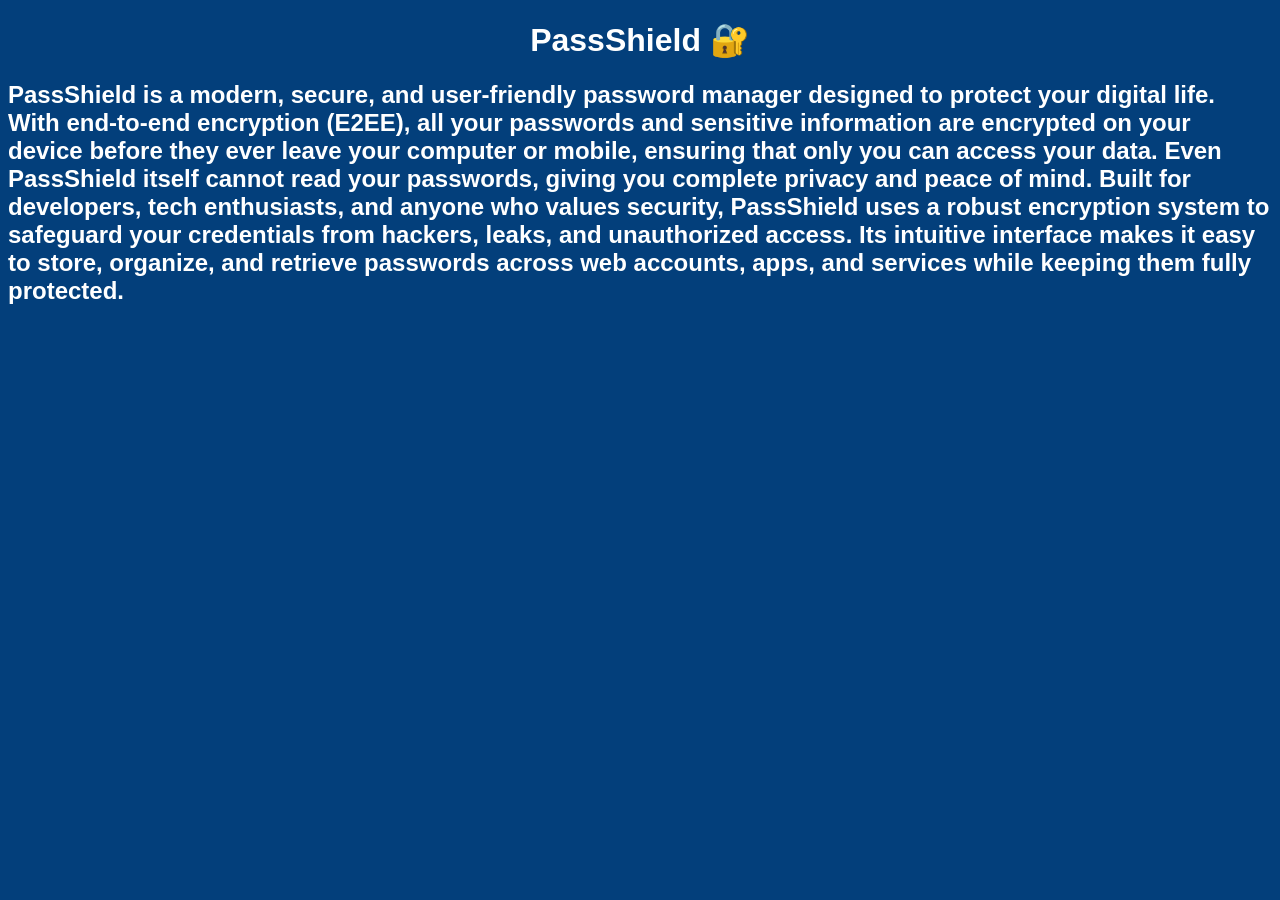
==== Info.html @ cce1732d "PassShield" ====
<!DOCTYPE html>
<html lang="en">

<head>
    <meta charset="UTF-8">
    <meta name="viewport" content="width=device-width, initial-scale=1.0">
    <title>PassShield</title>
</head>

<body style="background-color: rgb(3, 63, 123); color: rgb(255, 255, 255); font-family: Arial, sans-serif;">
    <h1 style="text-align: center;">PassShield 🔐</h1>
    <h2>

        PassShield is a modern, secure, and user-friendly password manager designed to protect your digital life. With
        end-to-end encryption (E2EE), all your passwords and sensitive information are encrypted on your device before
        they ever
        leave your computer or mobile, ensuring that only you can access your data. Even PassShield itself cannot read
        your
        passwords, giving you complete privacy and peace of mind.

        Built for developers, tech enthusiasts, and anyone who values security, PassShield uses a robust encryption
        system to
        safeguard your credentials from hackers, leaks, and unauthorized access. Its intuitive interface makes it easy
        to store,
        organize, and retrieve passwords across web accounts, apps, and services while keeping them fully protected.
    </h2>
</body>

</html>
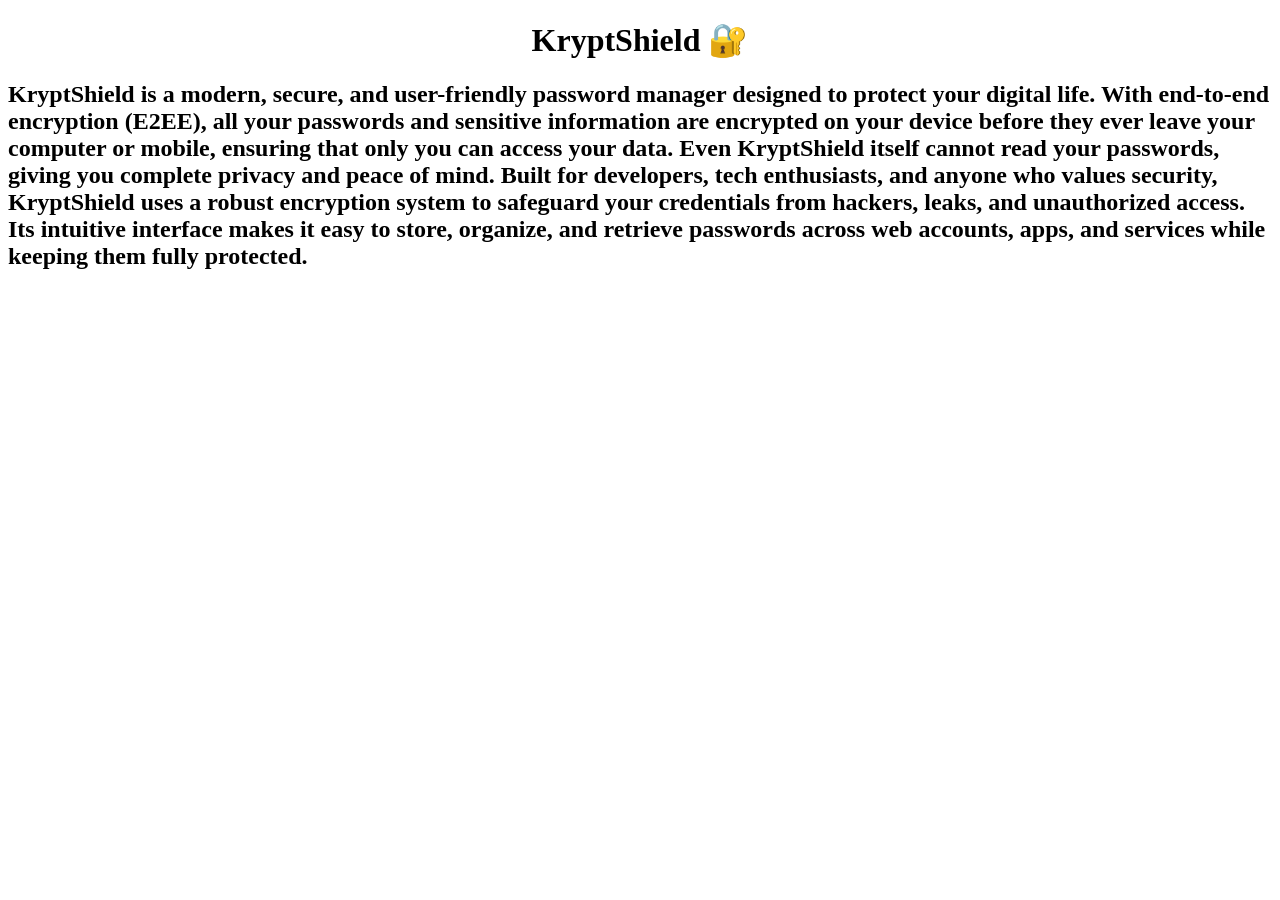
==== commit 6045f26d: "KryptShield" ====
--- a/Info.html
+++ b/Info.html
@@ -2,28 +2,30 @@
 <html lang="en">
 
 <head>
-    <meta charset="UTF-8">
-    <meta name="viewport" content="width=device-width, initial-scale=1.0">
-    <title>PassShield</title>
+  <meta charset="UTF-8">
+  <meta name="viewport" content="width=device-width, initial-scale=1.0">
+  <meta name="google-site-verification" content="qSeoNm1pS5Y7y6A1m-O_LaIDz7dwORcSsST-E3wBe9E" />
+  <link rel="stylesheet" href="style.css">
+  <title>KryptShield</title>
 </head>
 
-<body style="background-color: rgb(3, 63, 123); color: rgb(255, 255, 255); font-family: Arial, sans-serif;">
-    <h1 style="text-align: center;">PassShield 🔐</h1>
-    <h2>
+<body>
+  <h1 style="text-align: center;">KryptShield 🔐</h1>
+  <h2>
 
-        PassShield is a modern, secure, and user-friendly password manager designed to protect your digital life. With
-        end-to-end encryption (E2EE), all your passwords and sensitive information are encrypted on your device before
-        they ever
-        leave your computer or mobile, ensuring that only you can access your data. Even PassShield itself cannot read
-        your
-        passwords, giving you complete privacy and peace of mind.
+    KryptShield is a modern, secure, and user-friendly password manager designed to protect your digital life. With
+    end-to-end encryption (E2EE), all your passwords and sensitive information are encrypted on your device before
+    they ever
+    leave your computer or mobile, ensuring that only you can access your data. Even KryptShield itself cannot read
+    your
+    passwords, giving you complete privacy and peace of mind.
 
-        Built for developers, tech enthusiasts, and anyone who values security, PassShield uses a robust encryption
-        system to
-        safeguard your credentials from hackers, leaks, and unauthorized access. Its intuitive interface makes it easy
-        to store,
-        organize, and retrieve passwords across web accounts, apps, and services while keeping them fully protected.
-    </h2>
+    Built for developers, tech enthusiasts, and anyone who values security, KryptShield uses a robust encryption
+    system to
+    safeguard your credentials from hackers, leaks, and unauthorized access. Its intuitive interface makes it easy
+    to store,
+    organize, and retrieve passwords across web accounts, apps, and services while keeping them fully protected.
+  </h2>
 </body>
 
 </html>
